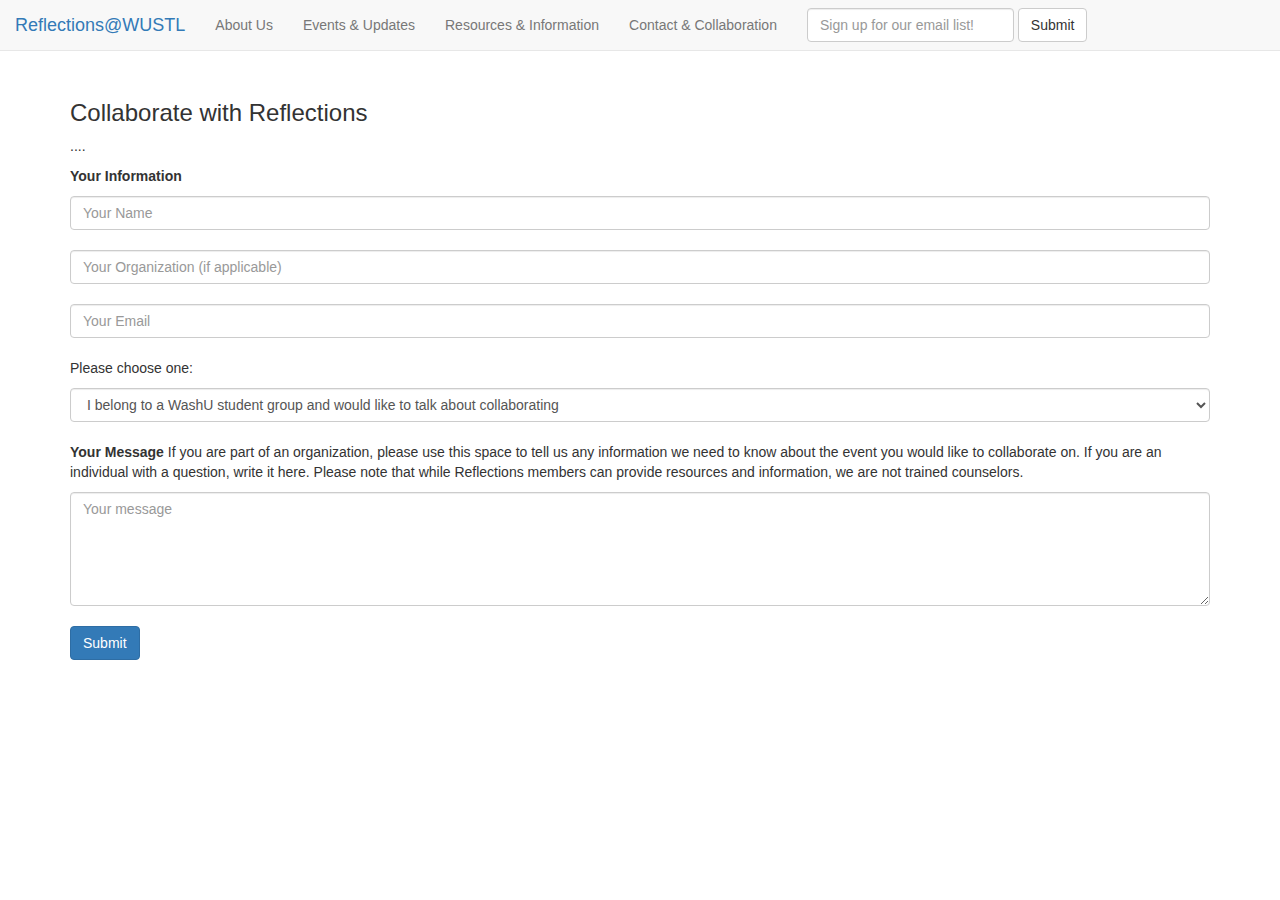
==== contact.html @ 9e88a46e "wireframe" ====
<!DOCTYPE html>
<html lang="en-us">
  <head>
    <meta charset="UTF-8">
    <title>Reflections by hanahartman</title>
    <meta name="viewport" content="width=device-width, initial-scale=1">
    <meta http-equiv="X-UA-Compatible" content="IE=edge">
    <meta name="viewport" content="width=device-width, initial-scale=1">


    <link href="reflections.css" rel="stylesheet">
    <!-- Bootstrap -->
    <link href="css/bootstrap.min.css" rel="stylesheet">

    <!-- HTML5 shim and Respond.js for IE8 support of HTML5 elements and media queries -->
    <!-- WARNING: Respond.js doesn't work if you view the page via file:// -->
    <!--[if lt IE 9]>
      <script src="https://oss.maxcdn.com/html5shiv/3.7.2/html5shiv.min.js"></script>
      <script src="https://oss.maxcdn.com/respond/1.4.2/respond.min.js"></script>
    <![endif]-->


</head>
<body>

<!--START NAV-->

<div class="container.fluid">
  <nav class="navbar navbar-default navbar-fixed-top">
    <div class="container.fluid">
      <!-- Brand and toggle get grouped for better mobile display -->
      <div class="navbar-header inline">
        <button type="button" class="navbar-toggle collapsed" data-toggle="collapse" data-target="#bs-example-navbar-collapse-1">
          <span class="sr-only">Toggle navigation</span>
          <span class="icon-bar"></span>
          <span class="icon-bar"></span>
          <span class="icon-bar"></span>
        </button>
        <div class="navbar-brand">
          <a href="index.html" alt="Reflections at WashU">Reflections@WUSTL</a>
        </div>
        
      </div>
      <!-- Collect the nav links, forms, and other content for toggling -->
      <div class="collapse navbar-collapse" id="bs-example-navbar-collapse-1">
      <div class="navigation">
        <ul class="nav navbar-nav links">
          <li><a href="index.html">About Us</a></li>      
          <li><a href="events.html">Events & Updates</a></li>
          <li><a href="info.html">Resources & Information</a></li>
          <li><a href="contact.html">Contact & Collaboration</a></li>
		  <form class="navbar-form navbar-left" role="search">
			  <div class="form-group">
				<input type="text" class="form-control" placeholder="Sign up for our email list!">
			  </div>
			  <button type="submit" class="btn btn-default">Submit</button>
			</form>
        </ul>
      </div>
     </div>
     </div>
  </nav>
</div>
<!--END NAV-->

<div class="container">

    <h3>Collaborate with Reflections</h3>
        <p>....</p>
        <p><b>Your Information</b></p>
          <input type="text" class="form-control" placeholder="Your Name"><br>
          <input type="text" class="form-control" placeholder="Your Organization (if applicable)"><br>
          <input type="text" class="form-control" placeholder="Your Email"><br>
		<p>Please choose one:</p>
          <select class="form-control">
            <option>I belong to a WashU student group and would like to talk about collaborating</option>
            <option>I belong to an off-campus organization and would like to talk about collaborating</option>
            <option>I am an individual seeking help or resources about eating disorders or body image</option>
            <option>Other</option>
          </select>
		<br>
		<p><b>Your Message </b>If you are part of an organization, please use this space to tell us any information we need to know about the event you would like to collaborate on. If you are an individual with a question, write it here. Please note that while Reflections members can provide resources and information, we are not trained counselors.<br></p>
          <textarea class="form-control" rows="5" placeholder="Your message"></textarea><br>
        <button type="button" class="btn btn-primary btn-internal">Submit</button>
        <br>
        <br>

</div>
    <!-- jQuery (necessary for Bootstrap's JavaScript plugins) -->
    <script src="https://ajax.googleapis.com/ajax/libs/jquery/1.11.2/jquery.min.js"></script>
    <!-- Include all compiled plugins (below), or include individual files as needed -->
    <script src="js/bootstrap.min.js"></script>
    
</body>
</html>
---- reflections.css ----
body {
	padding-top: 80px;
}

.jumbotron {
	background-image: url("http://placehold.it/1200x200");
}
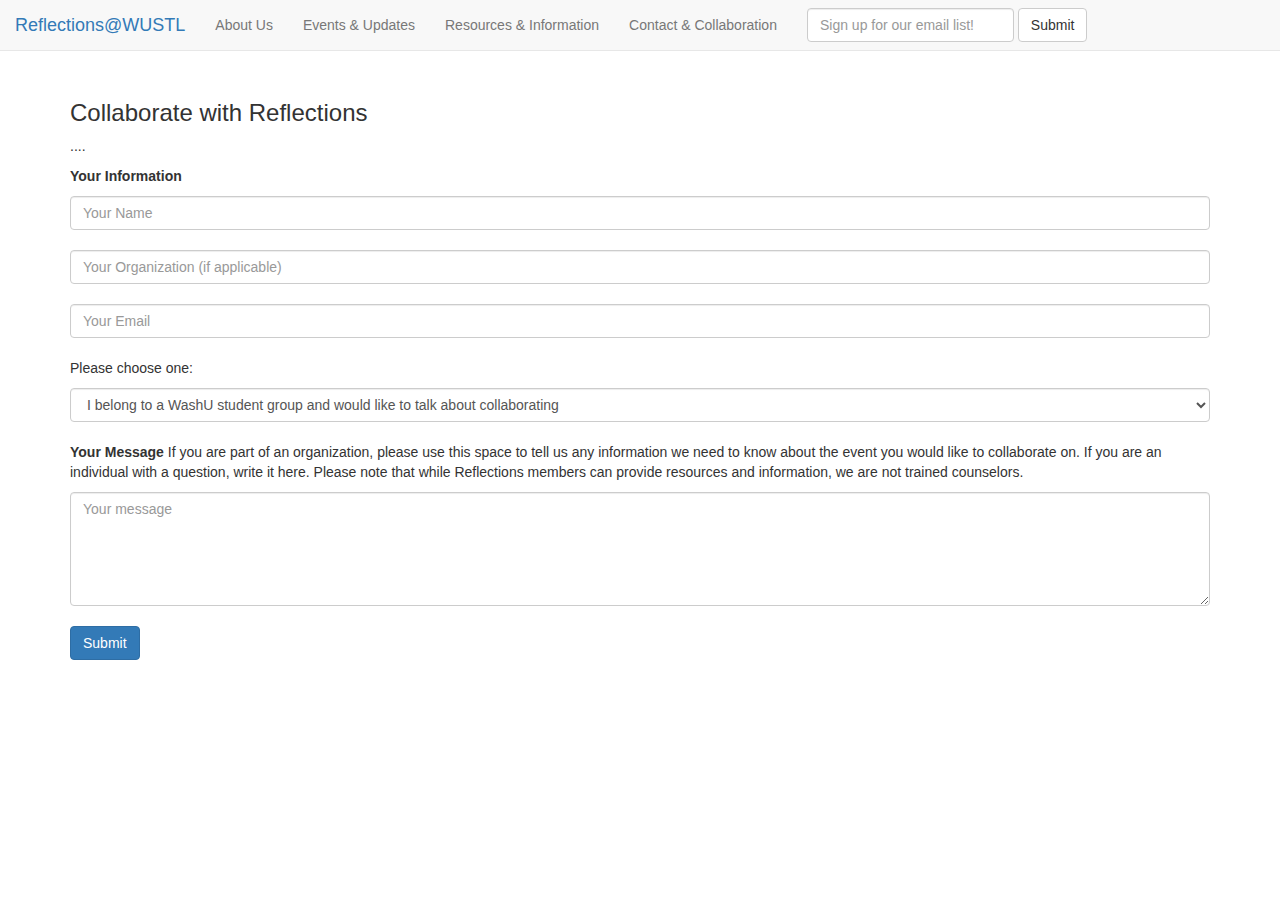
==== commit c38ecd28: "4/22" ====
--- a/contact.html
+++ b/contact.html
@@ -75,6 +75,7 @@
           <select class="form-control">
             <option>I belong to a WashU student group and would like to talk about collaborating</option>
             <option>I belong to an off-campus organization and would like to talk about collaborating</option>
+            <option>I belong to a Greek life organization and would like to request a presentation from Reflections</option>
             <option>I am an individual seeking help or resources about eating disorders or body image</option>
             <option>Other</option>
           </select>
--- a/reflections.css
+++ b/reflections.css
@@ -3,5 +3,13 @@
 }
 
 .jumbotron {
-	background-image: url("http://placehold.it/1200x200");
+	background-image: url(reflections.png);
+}
+
+span.bullet-title {
+	font-weight: bold;
+}
+
+table {
+	border: solid 1px black;
 }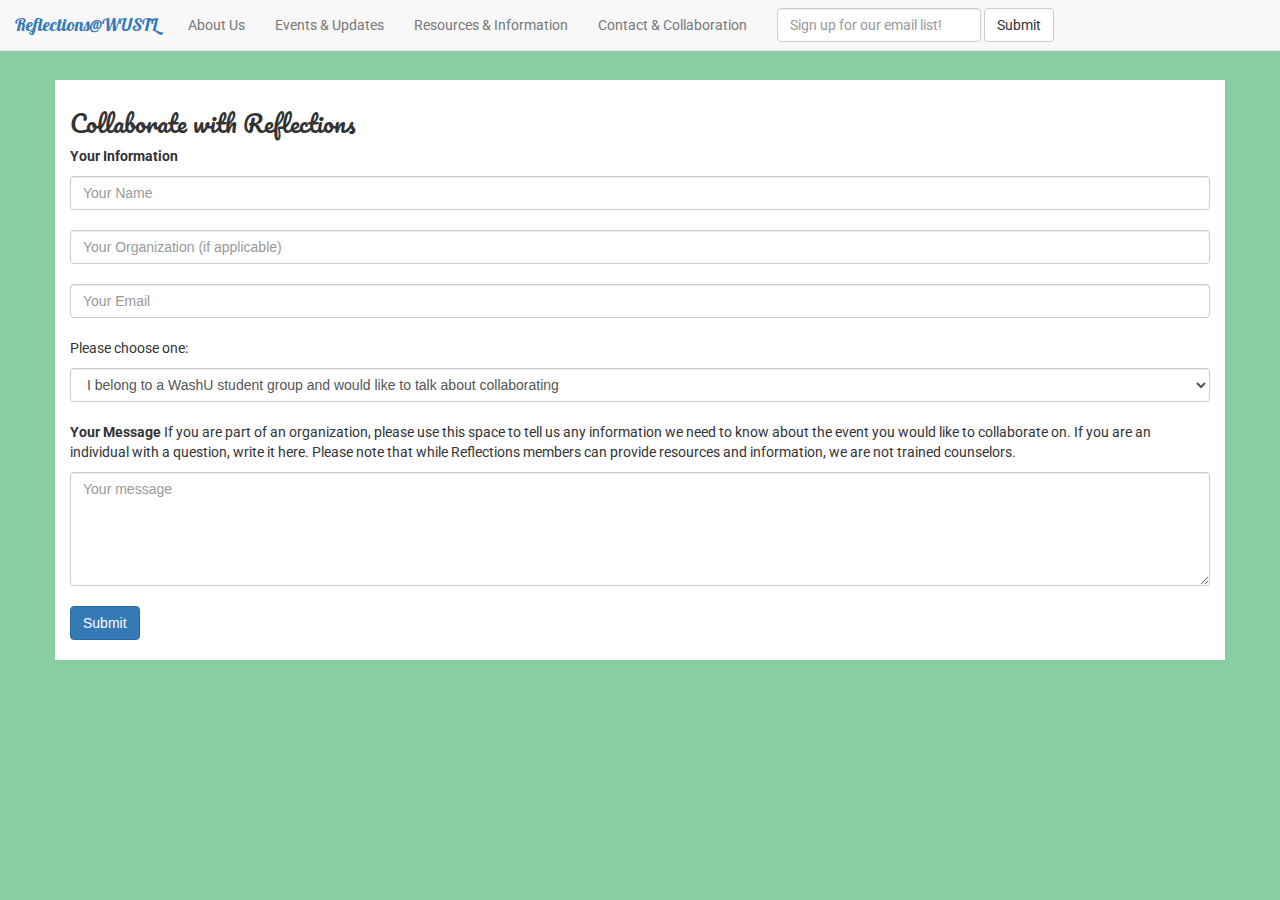
==== commit 4454b458: "4/25" ====
--- a/contact.html
+++ b/contact.html
@@ -1,6 +1,8 @@
 <!DOCTYPE html>
 <html lang="en-us">
   <head>
+    <link href='http://fonts.googleapis.com/css?family=Lobster|Roboto|Trocchi|Pacifico' rel='stylesheet' type='text/css'>
+
     <meta charset="UTF-8">
     <title>Reflections by hanahartman</title>
     <meta name="viewport" content="width=device-width, initial-scale=1">
@@ -63,10 +65,9 @@
 </div>
 <!--END NAV-->
 
-<div class="container">
+<div class="container solid">
 
     <h3>Collaborate with Reflections</h3>
-        <p>....</p>
         <p><b>Your Information</b></p>
           <input type="text" class="form-control" placeholder="Your Name"><br>
           <input type="text" class="form-control" placeholder="Your Organization (if applicable)"><br>
--- a/reflections.css
+++ b/reflections.css
@@ -1,15 +1,87 @@
 body {
 	padding-top: 80px;
+	background-color: #89CEA2 !important;
+}
+
+.container.solid {
+	background-color: #ffffff;
+	padding-top: 10px;
+}
+
+.solid-events {
+	
+}
+
+.row.solid {
+	background-color: #ffffff;
+	padding-bottom: 2px !important;
+	margin-bottom: 15px !important;
+}
+
+.thumbnail {
+	margin-bottom: 0px !important;
 }
 
 .jumbotron {
-	background-image: url(reflections.png);
+	background-image: url(jumbotron4.png);
 }
 
-span.bullet-title {
+span.bold {
 	font-weight: bold;
 }
 
 table {
 	border: solid 1px black;
+}
+
+h1 {
+	font-family: 'Trocchi', serif !important;
+}
+
+h3 {
+	font-family: 'Pacifico', cursive !important;
+}
+
+h4 {
+	font-family: 'Trocchi', serif !important;
+}
+
+h5 {
+	font-family: 'Roboto', sans-serif !important;
+	font-weight: bold !important;
+	font-size: 125%;
+}
+
+.navbar-nav a {
+	font-family: 'Roboto', sans-serif !important
+
+}
+
+.navbar-brand a {
+	font-family: 'Lobster', cursive !important;
+}
+
+p {
+	font-family: 'Roboto', sans-serif !important;
+}
+
+p.special-p {
+	font-family: 'Pacifico', cursive !important;
+	font-weight: bold;
+	padding-left: 20%;
+}
+
+ul {
+	font-family: 'Roboto', sans-serif !important;
+}
+
+.events {
+	margin-left: 15px !important;
+	margin-right: 15px !important;
+	margin-top: 10px !important;
+	margin-bottom: 10px !important;
+	padding-left: 10px;
+	padding-right: 10px;
+	border: solid 1px black;
+	background-color: #ffffff;
 }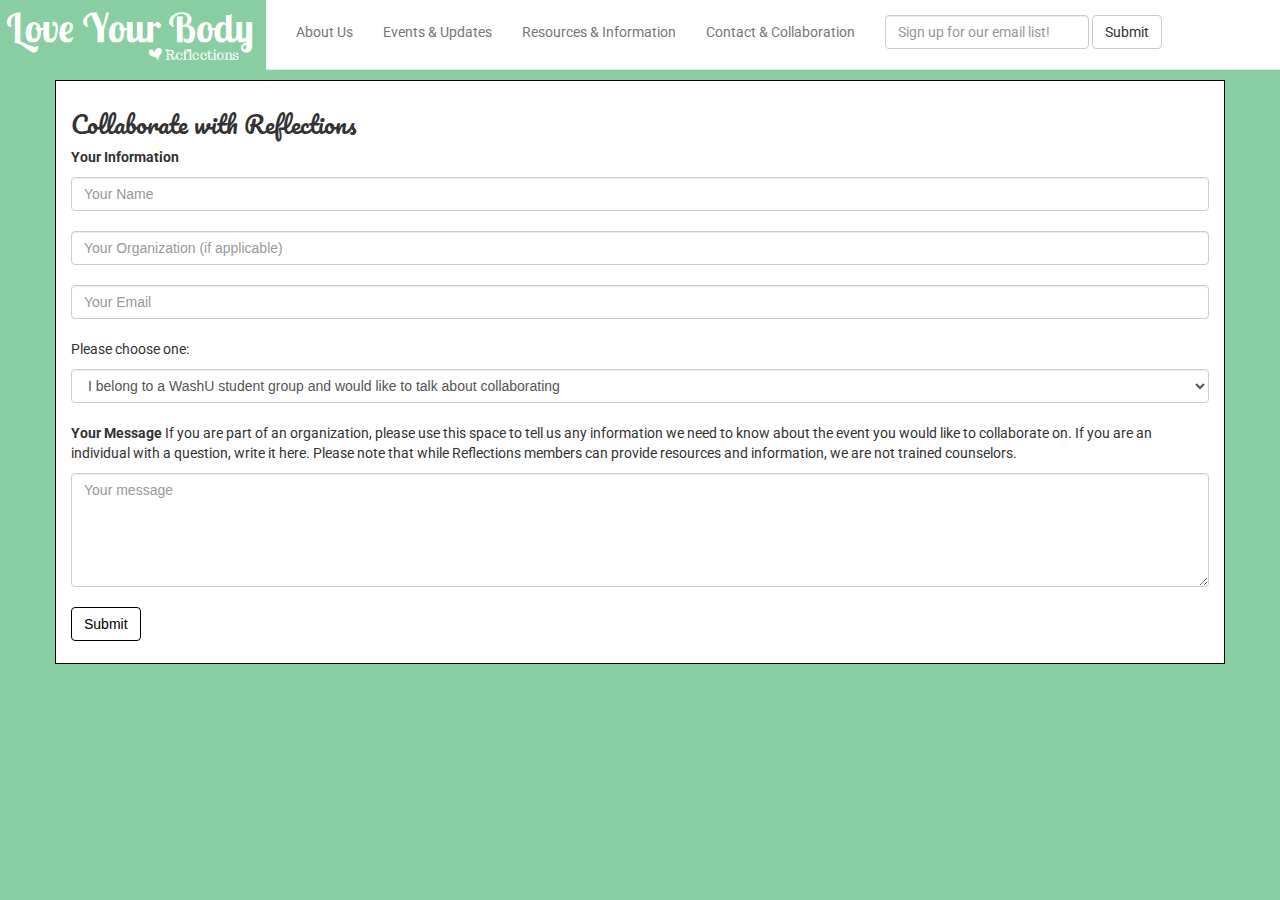
==== commit 40a7a6a8: "4/26" ====
--- a/contact.html
+++ b/contact.html
@@ -39,7 +39,7 @@
           <span class="icon-bar"></span>
         </button>
         <div class="navbar-brand">
-          <a href="index.html" alt="Reflections at WashU">Reflections@WUSTL</a>
+          <a href="index.html" alt="Reflections at WashU"><img src="brand2.png" class="img-responsive"></a>
         </div>
         
       </div>
--- a/reflections.css
+++ b/reflections.css
@@ -3,27 +3,22 @@
 	background-color: #89CEA2 !important;
 }
 
-.container.solid {
+.solid {
 	background-color: #ffffff;
 	padding-top: 10px;
-}
-
-.solid-events {
-	
-}
-
-.row.solid {
-	background-color: #ffffff;
 	padding-bottom: 2px !important;
 	margin-bottom: 15px !important;
+	border: solid 1px black;
 }
 
 .thumbnail {
-	margin-bottom: 0px !important;
+	/*margin-bottom: 0px !important;*/
 }
 
 .jumbotron {
-	background-image: url(jumbotron4.png);
+	background-image: url(jumbotron5.png);
+	background-size: cover !important;
+	border: solid 1px white;
 }
 
 span.bold {
@@ -52,14 +47,28 @@
 	font-size: 125%;
 }
 
+.navbar {
+	background-color: #ffffff !important;
+	height: 70px !important;
+}
+
 .navbar-nav a {
-	font-family: 'Roboto', sans-serif !important
+	font-family: 'Roboto', sans-serif !important;
+	margin-top: 7px !important;
 
 }
 
-.navbar-brand a {
-	font-family: 'Lobster', cursive !important;
+.navbar-brand {
+	/*font-family: 'Pacifico', cursive !important;
+	color: black !important;*/
+	padding-top: 0px !important;
+	padding-left: 0px !important;
 }
+
+form {
+	margin-top: 15px !important;
+}
+
 
 p {
 	font-family: 'Roboto', sans-serif !important;
@@ -84,4 +93,21 @@
 	padding-right: 10px;
 	border: solid 1px black;
 	background-color: #ffffff;
+}
+
+.index {
+	margin-left: 1px !important;
+	margin-right: 1px !important;
+	margin-top: 10px !important;
+	margin-bottom: 10px !important;
+	padding-left: 10px;
+	padding-right: 10px;
+	border: solid 1px black;
+	background-color: #ffffff;
+}
+
+.btn-primary {
+	background-color: #ffffff !important;
+	color: black !important;
+	border: solid 1px black !important;
 }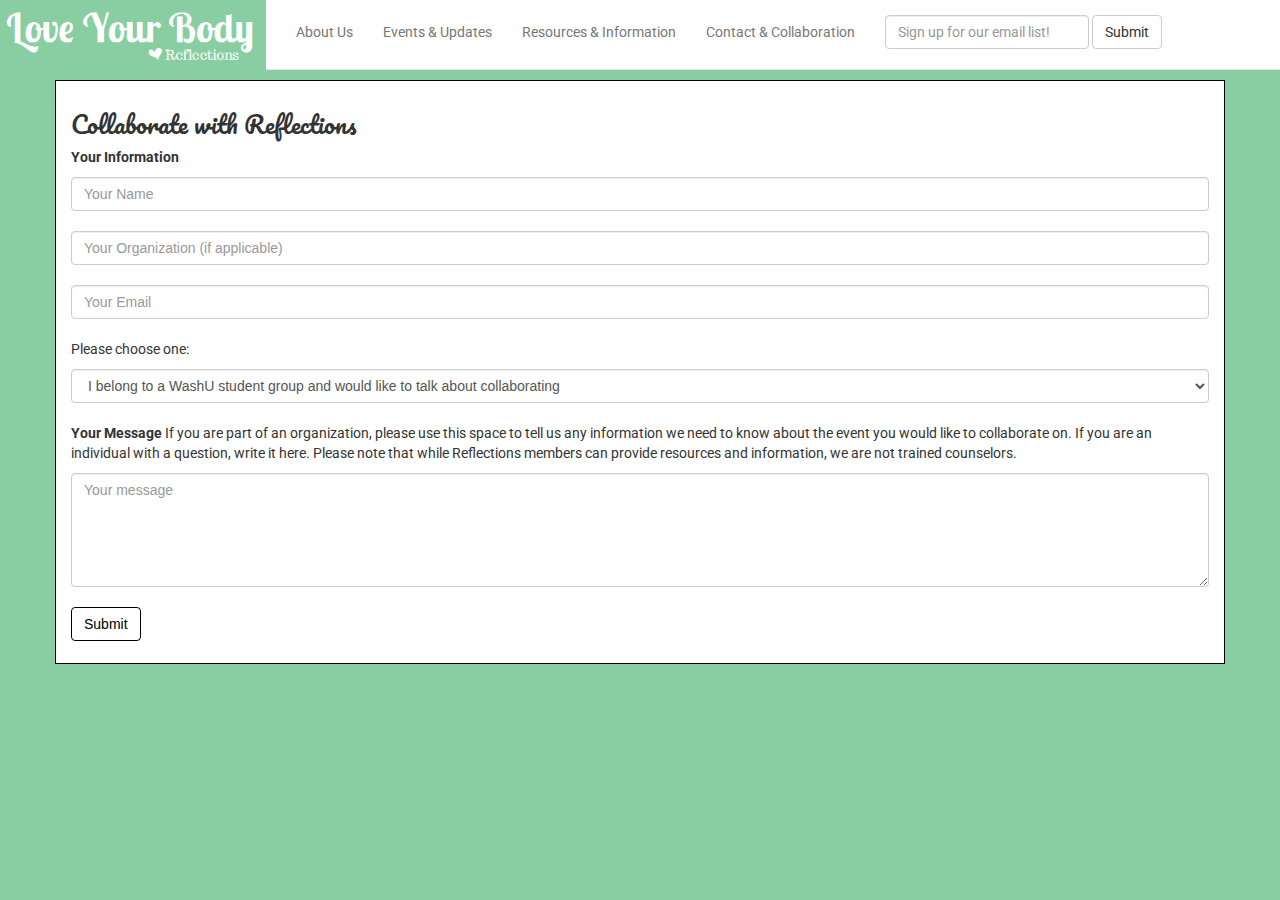
==== commit 7767e435: "4/26 again (final?)" ====
--- a/contact.html
+++ b/contact.html
@@ -4,7 +4,7 @@
     <link href='http://fonts.googleapis.com/css?family=Lobster|Roboto|Trocchi|Pacifico' rel='stylesheet' type='text/css'>
 
     <meta charset="UTF-8">
-    <title>Reflections by hanahartman</title>
+    <title>Reflections@WUSTL</title>
     <meta name="viewport" content="width=device-width, initial-scale=1">
     <meta http-equiv="X-UA-Compatible" content="IE=edge">
     <meta name="viewport" content="width=device-width, initial-scale=1">
